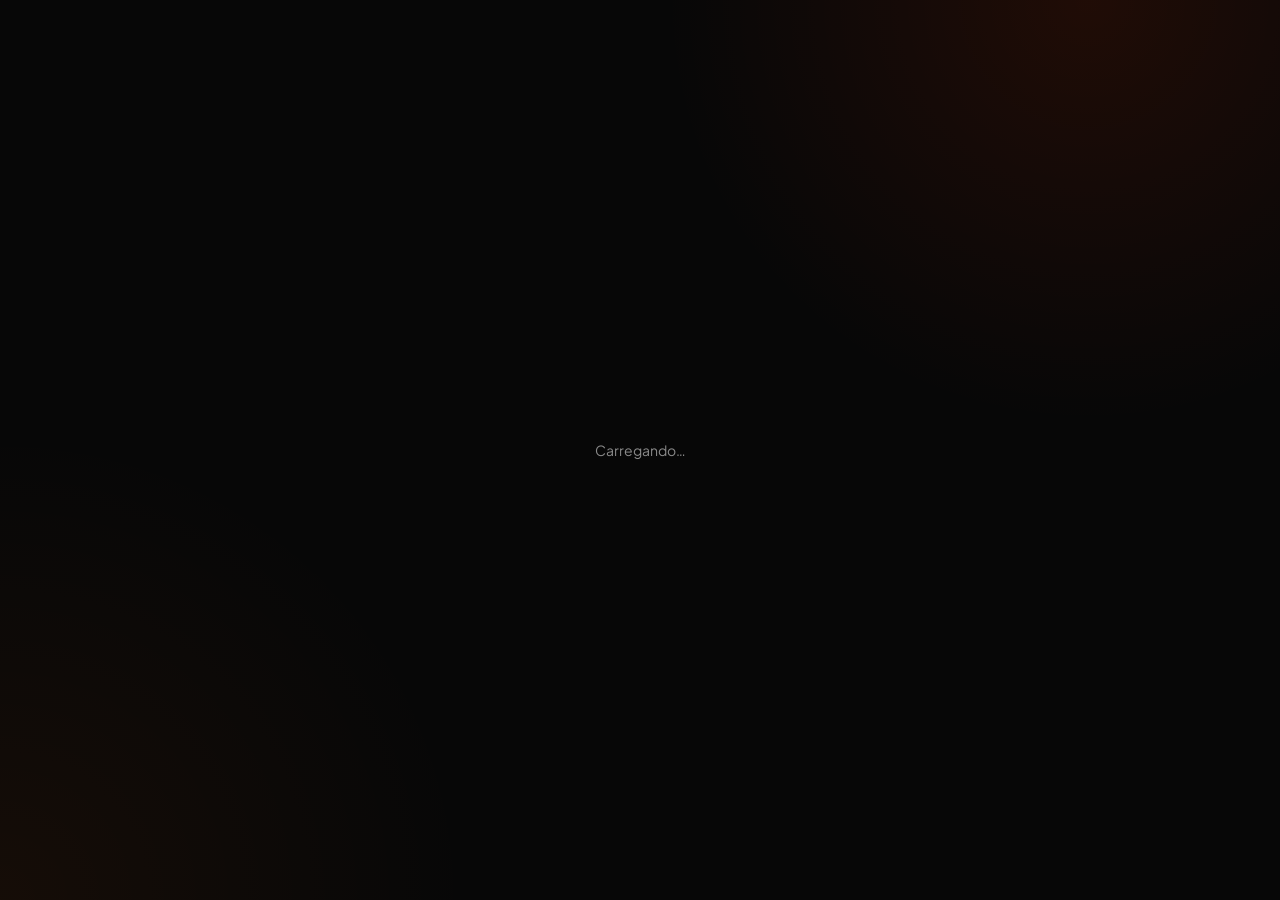
==== frontend/public/index.html @ bcf3efd3 "Front responsivo, novas fontes e logo simplificado Menu lateral vira gaveta até 900 px, novos breakp" ====
<!DOCTYPE html>
<html lang="pt-BR">
<head>
    <meta charset="UTF-8">
    <meta name="viewport" content="width=device-width, initial-scale=1.0, viewport-fit=cover">
    <meta name="theme-color" content="#070707">
    <title>DAMA Intelligence</title>
    <link rel="icon" href="data:image/svg+xml,%3Csvg xmlns='http://www.w3.org/2000/svg' viewBox='0 0 32 32'%3E%3Crect width='32' height='32' rx='6' fill='%23ff3b00'/%3E%3Ctext x='16' y='22' font-family='Arial' font-weight='900' font-size='16' text-anchor='middle' fill='%23070707'%3ED%3C/text%3E%3C/svg%3E">
    <link rel="preconnect" href="https://fonts.googleapis.com">
    <link rel="preconnect" href="https://fonts.gstatic.com" crossorigin>
    <link rel="stylesheet" href="https://fonts.googleapis.com/css2?family=Plus+Jakarta+Sans:wght@400;500;600;700&family=Sora:wght@500;600;700&display=swap">
    <link rel="stylesheet" href="css/app.css">
    <script src="vendor/chart.umd.min.js" defer></script>
    <script type="module" src="js/app.js"></script>
</head>
<body>
    <div id="app">
        <div class="carregando-tela">Carregando…</div>
    </div>
    <div id="toasts" aria-live="polite"></div>
</body>
</html>
---- frontend/public/css/app.css ----
/* DAMA Intelligence — tema escuro com acento laranja (mesma identidade do front anterior) */

:root {
    --bg: #070707;
    --panel: #0d0d0d;
    --panel-2: #131313;
    --panel-3: #1a1a1a;
    --border: #252525;
    --border-forte: #333;
    --text: #f2f2f2;
    --muted: #8a8a8a;
    --accent: #ff3b00;
    --accent-2: #ff6a00;
    --accent-suave: rgba(255, 59, 0, .12);
    --danger: #ff4d6a;
    --warning: #ffa726;
    --success: #2fd67b;
    --info: #5aa9ff;
    --radius: 10px;
    --sidebar: 244px;
    --fonte: "Plus Jakarta Sans", "Segoe UI", system-ui, -apple-system, Arial, sans-serif;
    --fonte-titulo: Sora, "Plus Jakarta Sans", "Segoe UI", system-ui, sans-serif;
}

* { margin: 0; padding: 0; box-sizing: border-box; }

html { color-scheme: dark; }

body {
    font-family: var(--fonte);
    font-size: 14px;
    line-height: 1.45;
    color: var(--text);
    background:
        radial-gradient(circle at 85% 0%, rgba(255, 59, 0, .10), transparent 30%),
        radial-gradient(circle at 0% 100%, rgba(255, 106, 0, .06), transparent 30%),
        var(--bg);
    min-height: 100vh;
}

a { color: var(--accent-2); text-decoration: none; }
a:hover { text-decoration: underline; }
button, input, select, textarea { font: inherit; color: inherit; }

.carregando-tela { display: grid; place-items: center; min-height: 100vh; color: var(--muted); }

/* ---------- layout ---------- */

.layout { display: flex; min-height: 100vh; }

.sidebar {
    width: var(--sidebar);
    position: fixed;
    inset: 0 auto 0 0;
    background: #090909;
    border-right: 1px solid var(--border);
    padding: 22px 14px;
    display: flex;
    flex-direction: column;
    gap: 18px;
    overflow-y: auto;
    z-index: 20;
}

.logo { padding: 4px 10px 18px; border-bottom: 1px solid var(--border); }
.logo h1 { font-family: var(--fonte-titulo); font-size: 22px; font-weight: 700; letter-spacing: 4px; text-transform: uppercase; }
.logo small { display: block; margin-top: 4px; color: var(--muted); font-size: 10px; letter-spacing: 2px; text-transform: uppercase; }

.menu-grupo { display: flex; flex-direction: column; gap: 2px; }
.menu-grupo > span {
    color: #5f5f5f; font-size: 10px; font-weight: 700; letter-spacing: 1.6px;
    text-transform: uppercase; padding: 0 12px 6px;
}
.menu-item {
    display: flex; align-items: center; gap: 9px;
    padding: 9px 10px; border-radius: 8px; border: 1px solid transparent;
    color: #a5a5a5; font-weight: 500; font-size: 12.5px; white-space: nowrap;
}
.menu-item:hover { background: var(--panel-2); color: var(--text); text-decoration: none; }
.menu-item.ativo { background: var(--accent-suave); border-color: rgba(255, 59, 0, .35); color: var(--text); }
.menu-item .icone { width: 18px; text-align: center; color: var(--accent-2); }

.principal { margin-left: var(--sidebar); flex: 1; min-width: 0; display: flex; flex-direction: column; }

.topo {
    display: flex; align-items: center; justify-content: space-between; gap: 16px;
    padding: 18px 32px; border-bottom: 1px solid var(--border);
    background: rgba(7, 7, 7, .85); backdrop-filter: blur(6px);
    position: sticky; top: 0; z-index: 10;
}
.topo h2 { font-family: var(--fonte-titulo); font-size: 20px; font-weight: 600; letter-spacing: -.2px; }
.topo p { color: var(--muted); font-size: 12px; }

.usuario { display: flex; align-items: center; gap: 12px; }
.usuario .avatar {
    flex: none; width: 34px; height: 34px; border-radius: 50%; display: grid; place-items: center;
    background: linear-gradient(135deg, var(--accent), var(--accent-2)); color: #111; font-weight: 700;
}
.usuario .nome { font-weight: 700; font-size: 13px; }
.usuario .perfil { color: var(--muted); font-size: 11px; }

.conteudo { padding: 26px 32px 60px; display: flex; flex-direction: column; gap: 22px; max-width: 1400px; width: 100%; }

/* ---------- blocos ---------- */

.grade { display: grid; gap: 16px; }
.grade.cards { grid-template-columns: repeat(auto-fit, minmax(165px, 1fr)); }
.grade.duas { grid-template-columns: repeat(2, minmax(0, 1fr)); }
.grade.tres { grid-template-columns: repeat(3, minmax(0, 1fr)); }

.painel {
    background: linear-gradient(180deg, var(--panel), #0a0a0a);
    border: 1px solid var(--border);
    border-radius: var(--radius);
    padding: 18px 20px;
    min-width: 0;
}
.painel-cabecalho { display: flex; align-items: center; justify-content: space-between; gap: 12px; margin-bottom: 14px; flex-wrap: wrap; }
.painel-cabecalho h3 { font-family: var(--fonte-titulo); font-size: 14px; font-weight: 600; }
.painel-cabecalho small { color: var(--muted); font-size: 11px; }
.painel-acoes { display: flex; gap: 8px; flex-wrap: wrap; align-items: center; }

.stat { position: relative; overflow: hidden; }
.stat::after {
    content: ""; position: absolute; right: -30px; top: -30px; width: 90px; height: 90px;
    background: radial-gradient(circle, rgba(255, 59, 0, .18), transparent 70%);
}
.stat .rotulo { color: var(--muted); font-size: 11px; font-weight: 700; letter-spacing: 1px; text-transform: uppercase; }
.stat .valor { font-family: var(--fonte-titulo); font-size: 28px; font-weight: 600; margin-top: 6px; letter-spacing: -.5px; }
.stat .detalhe { color: var(--muted); font-size: 12px; margin-top: 2px; }

.vazio { color: var(--muted); padding: 18px 0; text-align: center; }

/* ---------- tabelas ---------- */

.tabela-wrap { overflow-x: auto; }
table { width: 100%; border-collapse: collapse; }
th {
    text-align: left; color: var(--muted); font-size: 11px; font-weight: 700;
    text-transform: uppercase; letter-spacing: .8px; padding: 8px 10px; border-bottom: 1px solid var(--border);
    white-space: nowrap;
}
td { padding: 10px; border-bottom: 1px solid #191919; vertical-align: middle; }
tr:last-child td { border-bottom: none; }
tbody tr:hover td { background: rgba(255, 255, 255, .015); }
td.num, th.num { text-align: right; font-variant-numeric: tabular-nums; }
tr.destaque td { background: var(--accent-suave); }

/* ---------- elementos ---------- */

.badge {
    display: inline-flex; align-items: center; gap: 4px; padding: 2px 8px; border-radius: 999px;
    font-size: 11px; font-weight: 700; border: 1px solid var(--border-forte); color: #cfcfcf; white-space: nowrap;
}
.badge.sucesso { color: var(--success); border-color: rgba(47, 214, 123, .35); background: rgba(47, 214, 123, .08); }
.badge.alerta { color: var(--warning); border-color: rgba(255, 167, 38, .35); background: rgba(255, 167, 38, .08); }
.badge.perigo { color: var(--danger); border-color: rgba(255, 77, 106, .35); background: rgba(255, 77, 106, .08); }
.badge.info { color: var(--info); border-color: rgba(90, 169, 255, .35); background: rgba(90, 169, 255, .08); }
.badge.acento { color: var(--accent-2); border-color: rgba(255, 106, 0, .4); background: var(--accent-suave); }

.barra { height: 8px; background: var(--panel-3); border-radius: 999px; overflow: hidden; min-width: 90px; }
.barra > div { height: 100%; background: linear-gradient(90deg, var(--accent), var(--accent-2)); border-radius: 999px; }
.barra.sucesso > div { background: var(--success); }
.progresso { display: flex; align-items: center; gap: 10px; }
.progresso span { color: var(--muted); font-size: 12px; min-width: 38px; text-align: right; font-variant-numeric: tabular-nums; }

.btn {
    display: inline-flex; align-items: center; justify-content: center; gap: 6px;
    padding: 8px 14px; border-radius: 8px; border: 1px solid var(--border-forte);
    background: var(--panel-2); color: var(--text); font-weight: 700; font-size: 12px; cursor: pointer;
    white-space: nowrap;
}
.btn:hover { border-color: #4a4a4a; background: var(--panel-3); }
.btn.primario { background: linear-gradient(135deg, var(--accent), var(--accent-2)); border-color: transparent; color: #0b0b0b; }
.btn.primario:hover { filter: brightness(1.08); }
.btn.perigo { color: var(--danger); }
.btn.pequeno { padding: 5px 10px; font-size: 11px; }
.btn:disabled { opacity: .5; cursor: not-allowed; }

.campo { display: flex; flex-direction: column; gap: 5px; }
.campo label { color: var(--muted); font-size: 11px; font-weight: 700; text-transform: uppercase; letter-spacing: .6px; }
.campo input, .campo select, .campo textarea, .filtro {
    background: #0a0a0a; border: 1px solid var(--border-forte); border-radius: 8px; padding: 9px 11px; outline: none;
}
.campo input:focus, .campo select:focus, .campo textarea:focus, .filtro:focus { border-color: var(--accent); }
.campo textarea { min-height: 70px; resize: vertical; }
.campo .ajuda { color: #6d6d6d; font-size: 11px; }
.form { display: grid; grid-template-columns: repeat(2, minmax(0, 1fr)); gap: 14px; }
.form .inteiro { grid-column: 1 / -1; }
.checkbox { display: flex; gap: 8px; align-items: center; color: var(--text); }

.lista { display: flex; flex-direction: column; }
.lista-item { display: flex; align-items: flex-start; justify-content: space-between; gap: 12px; padding: 12px 0; border-bottom: 1px solid #191919; }
.lista-item:last-child { border-bottom: none; }
.lista-item .titulo { font-weight: 700; }
.lista-item .sub { color: var(--muted); font-size: 12px; margin-top: 2px; }

.alerta-item { border-left: 3px solid var(--border-forte); padding: 12px 14px; background: var(--panel-2); border-radius: 0 8px 8px 0; }
.alerta-item.ALTA { border-left-color: var(--danger); }
.alerta-item.MEDIA { border-left-color: var(--warning); }
.alerta-item.BAIXA { border-left-color: var(--info); }
.alerta-item .titulo { font-weight: 700; }
.alerta-item .detalhe { color: #c8c8c8; margin-top: 4px; }
.alerta-item .recomendacao { color: var(--muted); font-size: 12px; margin-top: 6px; }
.alerta-item .recomendacao::before { content: "Ação sugerida: "; color: var(--accent-2); font-weight: 700; }

.conquistas { display: grid; grid-template-columns: repeat(auto-fill, minmax(200px, 1fr)); gap: 12px; }
.conquista {
    border: 1px solid var(--border); border-radius: var(--radius); padding: 14px; background: var(--panel-2);
    display: flex; gap: 12px; align-items: flex-start;
}
.conquista .medalha {
    width: 38px; height: 38px; border-radius: 50%; flex: none; display: grid; place-items: center; font-weight: 700;
    background: linear-gradient(135deg, var(--accent), var(--accent-2)); color: #111;
}
.conquista.bloqueada { opacity: .45; }
.conquista.bloqueada .medalha { background: var(--panel-3); color: var(--muted); }
.conquista .nome { font-weight: 700; }
.conquista .desc { color: var(--muted); font-size: 12px; margin-top: 2px; }

.niveis { display: flex; gap: 8px; flex-wrap: wrap; }
.nivel { flex: 1; min-width: 110px; border: 1px solid var(--border); border-radius: 8px; padding: 10px 12px; background: var(--panel-2); }
.nivel .n { font-weight: 700; }
.nivel .m { color: var(--muted); font-size: 11px; }
.nivel.atingido { border-color: rgba(255, 59, 0, .4); }
.nivel.atual { background: var(--accent-suave); border-color: var(--accent); }

.grafico { position: relative; height: 280px; }
.grafico.baixo { height: 220px; }

.filtros { display: flex; gap: 10px; flex-wrap: wrap; align-items: flex-end; }

/* ---------- login ---------- */

.login { min-height: 100vh; display: grid; place-items: center; padding: 24px; }
.login .caixa { width: 100%; max-width: 440px; }
.login .logo { border: none; text-align: center; padding-bottom: 8px; }
.login .logo h1 { font-size: 30px; }
.login .demo { display: grid; grid-template-columns: repeat(2, minmax(0, 1fr)); gap: 8px; margin-top: 8px; }
.login .demo .btn { flex-direction: column; align-items: flex-start; padding: 10px 12px; text-align: left; white-space: normal; }
.login .demo .btn small { color: var(--muted); font-weight: 500; }
.login .erro { color: var(--danger); font-size: 12px; min-height: 16px; }

/* ---------- modal e toast ---------- */

.modal-fundo { position: fixed; inset: 0; background: rgba(0, 0, 0, .7); display: grid; place-items: center; z-index: 50; padding: 16px; }
.modal { width: 100%; max-width: 560px; max-height: calc(100vh - 32px); overflow-y: auto; }
.modal .rodape { display: flex; justify-content: flex-end; gap: 8px; margin-top: 18px; }

#toasts { position: fixed; right: 18px; bottom: 18px; display: flex; flex-direction: column; gap: 8px; z-index: 60; }
.toast {
    background: var(--panel-2); border: 1px solid var(--border-forte); border-left: 3px solid var(--success);
    padding: 10px 14px; border-radius: 8px; max-width: 360px; box-shadow: 0 8px 30px rgba(0, 0, 0, .5);
}
.toast.erro { border-left-color: var(--danger); }

.muted { color: var(--muted); }
.forte { font-weight: 700; }
.linha { display: flex; gap: 8px; align-items: center; flex-wrap: wrap; }

/* ---------- responsivo ---------- */

.topo-titulo { display: flex; align-items: center; gap: 12px; min-width: 0; }
.btn-menu {
    display: none; flex: none; width: 40px; height: 40px; align-items: center; justify-content: center;
    border: 1px solid var(--border-forte); border-radius: 8px; background: var(--panel-2); cursor: pointer;
}
.btn-menu span, .btn-menu span::before, .btn-menu span::after {
    display: block; width: 18px; height: 2px; background: var(--text); border-radius: 2px; content: ""; position: relative;
}
.btn-menu span::before { position: absolute; top: -6px; }
.btn-menu span::after { position: absolute; top: 6px; }
.menu-fundo { display: none; }

@media (max-width: 1200px) {
    :root { --sidebar: 216px; }
    .topo, .conteudo { padding-left: 24px; padding-right: 24px; }
}

@media (max-width: 1024px) {
    .grade.tres { grid-template-columns: repeat(2, minmax(0, 1fr)); }
    .grade.duas { grid-template-columns: 1fr; }
}

@media (max-width: 900px) {
    .sidebar {
        width: min(84vw, 300px);
        transform: translateX(-100%);
        transition: transform .22s ease;
        padding-top: max(22px, env(safe-area-inset-top));
        padding-bottom: max(22px, env(safe-area-inset-bottom));
    }
    .layout.menu-aberto .sidebar { transform: none; box-shadow: 12px 0 40px rgba(0, 0, 0, .6); }
    .layout.menu-aberto .menu-fundo { display: block; position: fixed; inset: 0; background: rgba(0, 0, 0, .65); z-index: 15; }
    .menu-item { padding: 12px; }
    .btn-menu { display: inline-flex; }
    .principal { margin-left: 0; }
    .topo { padding: 12px 16px; gap: 12px; }
    .topo h2 { font-size: 18px; }
    .topo p { display: none; }
    .usuario { min-width: 0; }
    .usuario .nome, .usuario .perfil { max-width: 160px; overflow: hidden; text-overflow: ellipsis; white-space: nowrap; }
    .conteudo { padding: 18px 16px 40px; gap: 18px; }
    .grade.duas, .grade.tres, .form { grid-template-columns: 1fr; }
    .grade.cards { grid-template-columns: repeat(2, minmax(0, 1fr)); gap: 10px; }
    .stat .valor { font-size: 22px; }
    .tabela-wrap { margin: 0 -4px; padding: 0 4px; -webkit-overflow-scrolling: touch; }
    .tabela-wrap table { min-width: 640px; }
    .campo input, .campo select, .campo textarea, .filtro { font-size: 16px; min-height: 42px; }
}

@media (max-width: 560px) {
    .topo { flex-wrap: wrap; }
    .usuario { width: 100%; }
    .usuario > div:nth-child(2) { flex: 1; min-width: 0; }
    .usuario .nome, .usuario .perfil { max-width: none; }
    .painel { padding: 14px; }
    .painel-cabecalho { align-items: flex-start; }
    .painel-acoes { width: 100%; }
    .painel-acoes .filtro, .painel-acoes select { flex: 1 1 100%; min-width: 0; }
    .filtros > * { flex: 1 1 140px; }
    .lista-item { flex-wrap: wrap; }
    .conquistas { grid-template-columns: 1fr; }
    .niveis .nivel { min-width: 45%; }
    .grafico { height: 240px; }
    .login { padding: 16px; align-items: start; }
    .login .demo { grid-template-columns: 1fr; }
    .modal-fundo { place-items: end center; padding: 0; }
    .modal { max-width: none; max-height: 92vh; border-radius: 14px 14px 0 0; padding-bottom: max(18px, env(safe-area-inset-bottom)); }
    .modal .rodape .btn { flex: 1; }
    #toasts { left: 12px; right: 12px; bottom: max(12px, env(safe-area-inset-bottom)); }
    .toast { max-width: none; }
}

@media (max-width: 340px) {
    .grade.cards { grid-template-columns: 1fr; }
}

@media (pointer: coarse) {
    .btn { min-height: 40px; }
    .btn.pequeno { min-height: 36px; }
}

@media (prefers-reduced-motion: reduce) {
    .sidebar { transition: none; }
}
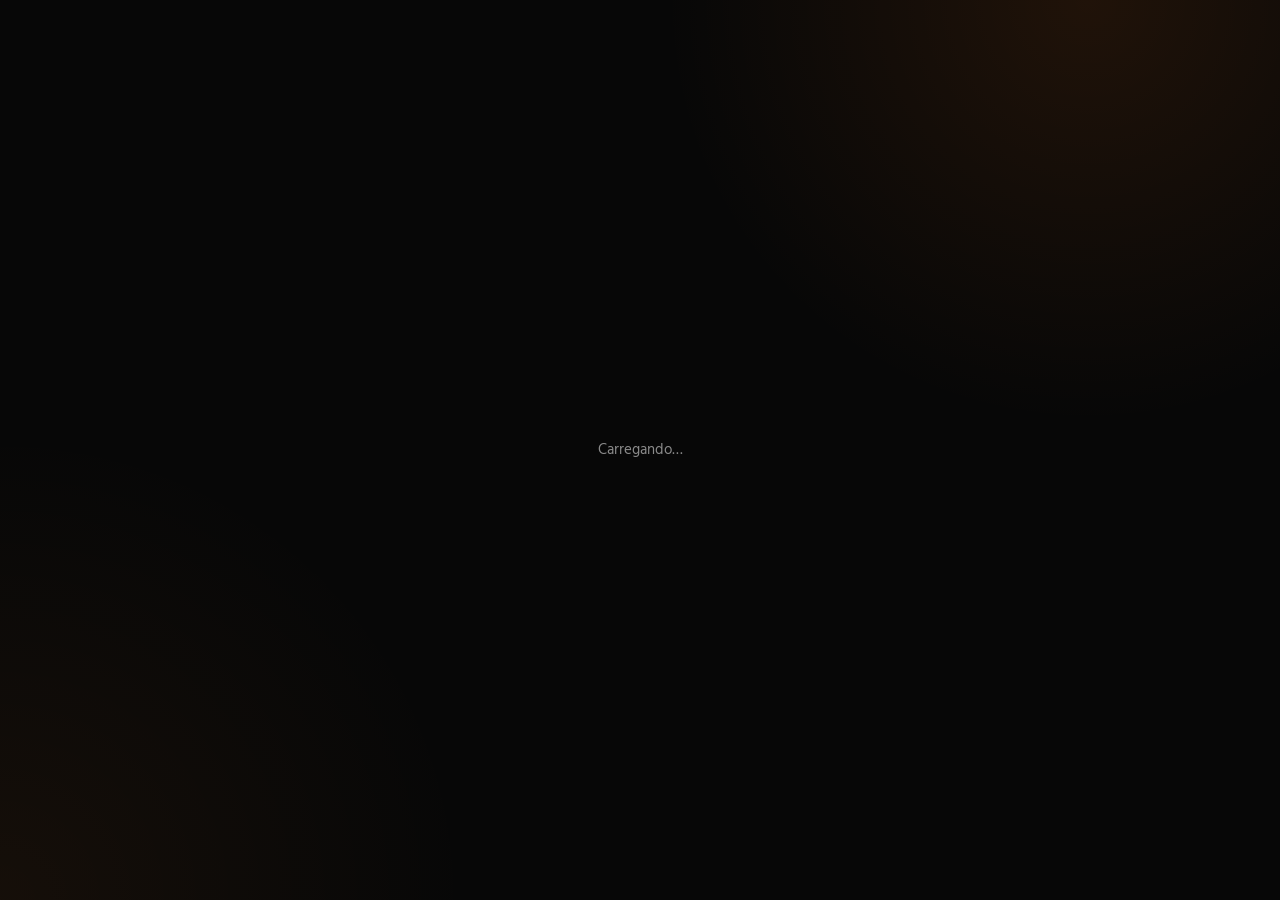
==== commit 5930d397: "Aplica a nova identidade visual DAMA no front-end - Laranja DAMA (#FF7A1A / #FF8A2A) no lugar do lar" ====
--- a/frontend/public/index.html
+++ b/frontend/public/index.html
@@ -5,10 +5,11 @@
     <meta name="viewport" content="width=device-width, initial-scale=1.0, viewport-fit=cover">
     <meta name="theme-color" content="#070707">
     <title>DAMA Intelligence</title>
-    <link rel="icon" href="data:image/svg+xml,%3Csvg xmlns='http://www.w3.org/2000/svg' viewBox='0 0 32 32'%3E%3Crect width='32' height='32' rx='6' fill='%23ff3b00'/%3E%3Ctext x='16' y='22' font-family='Arial' font-weight='900' font-size='16' text-anchor='middle' fill='%23070707'%3ED%3C/text%3E%3C/svg%3E">
+    <meta name="description" content="DAMA Intelligence — Elegância em movimento. Desempenho, gamificação e AI Credits.">
+    <link rel="icon" href="data:image/svg+xml,%3Csvg xmlns='http://www.w3.org/2000/svg' viewBox='0 0 32 32'%3E%3Crect width='32' height='32' rx='6' fill='%23ff7a1a'/%3E%3Ctext x='16' y='22' font-family='Arial' font-weight='900' font-size='16' text-anchor='middle' fill='%23070707'%3ED%3C/text%3E%3C/svg%3E">
     <link rel="preconnect" href="https://fonts.googleapis.com">
     <link rel="preconnect" href="https://fonts.gstatic.com" crossorigin>
-    <link rel="stylesheet" href="https://fonts.googleapis.com/css2?family=Plus+Jakarta+Sans:wght@400;500;600;700&family=Sora:wght@500;600;700&display=swap">
+    <link rel="stylesheet" href="https://fonts.googleapis.com/css2?family=Hind:wght@400;500;600;700&family=Montserrat:wght@500;600;700;800&display=swap">
     <link rel="stylesheet" href="css/app.css">
     <script src="vendor/chart.umd.min.js" defer></script>
     <script type="module" src="js/app.js"></script>
--- a/frontend/public/css/app.css
+++ b/frontend/public/css/app.css
@@ -1,4 +1,4 @@
-/* DAMA Intelligence — tema escuro com acento laranja (mesma identidade do front anterior) */
+/* DAMA Intelligence — identidade "Elegância em movimento": fundo escuro, laranja DAMA, Montserrat + Hind */
 
 :root {
     --bg: #070707;
@@ -9,17 +9,18 @@
     --border-forte: #333;
     --text: #f2f2f2;
     --muted: #8a8a8a;
-    --accent: #ff3b00;
-    --accent-2: #ff6a00;
-    --accent-suave: rgba(255, 59, 0, .12);
+    --accent: #ff7a1a;
+    --accent-2: #ff8a2a;
+    --accent-suave: rgba(255, 122, 26, .12);
     --danger: #ff4d6a;
     --warning: #ffa726;
     --success: #2fd67b;
     --info: #5aa9ff;
     --radius: 10px;
     --sidebar: 244px;
-    --fonte: "Plus Jakarta Sans", "Segoe UI", system-ui, -apple-system, Arial, sans-serif;
-    --fonte-titulo: Sora, "Plus Jakarta Sans", "Segoe UI", system-ui, sans-serif;
+    --fonte: Hind, "Segoe UI", system-ui, -apple-system, Arial, sans-serif;
+    --fonte-titulo: Montserrat, "Segoe UI", system-ui, sans-serif;
+    --gradiente-marca: linear-gradient(100deg, #ffe3c2 0%, #ffb061 30%, #ff7a1a 62%, #e0570b 100%);
 }
 
 * { margin: 0; padding: 0; box-sizing: border-box; }
@@ -28,12 +29,12 @@
 
 body {
     font-family: var(--fonte);
-    font-size: 14px;
-    line-height: 1.45;
+    font-size: 15px;
+    line-height: 1.5;
     color: var(--text);
     background:
-        radial-gradient(circle at 85% 0%, rgba(255, 59, 0, .10), transparent 30%),
-        radial-gradient(circle at 0% 100%, rgba(255, 106, 0, .06), transparent 30%),
+        radial-gradient(circle at 85% 0%, rgba(255, 122, 26, .10), transparent 30%),
+        radial-gradient(circle at 0% 100%, rgba(255, 138, 42, .06), transparent 30%),
         var(--bg);
     min-height: 100vh;
 }
@@ -63,8 +64,16 @@
 }
 
 .logo { padding: 4px 10px 18px; border-bottom: 1px solid var(--border); }
-.logo h1 { font-family: var(--fonte-titulo); font-size: 22px; font-weight: 700; letter-spacing: 4px; text-transform: uppercase; }
-.logo small { display: block; margin-top: 4px; color: var(--muted); font-size: 10px; letter-spacing: 2px; text-transform: uppercase; }
+.logo h1 {
+    font-family: var(--fonte-titulo); font-size: 24px; font-weight: 700;
+    letter-spacing: .3em; text-transform: uppercase; line-height: 1.1;
+    color: var(--accent-2);
+    background: var(--gradiente-marca); -webkit-background-clip: text; background-clip: text;
+    -webkit-text-fill-color: transparent;
+}
+.logo small { display: block; margin-top: 6px; color: #a8a8a8; font-size: 12px; font-weight: 600; letter-spacing: .18em; text-transform: uppercase; }
+.slogan { display: flex; align-items: center; justify-content: center; gap: 12px; }
+.slogan::before, .slogan::after { content: ""; width: 32px; height: 1px; background: var(--accent-2); }
 
 .menu-grupo { display: flex; flex-direction: column; gap: 2px; }
 .menu-grupo > span {
@@ -77,7 +86,7 @@
     color: #a5a5a5; font-weight: 500; font-size: 12.5px; white-space: nowrap;
 }
 .menu-item:hover { background: var(--panel-2); color: var(--text); text-decoration: none; }
-.menu-item.ativo { background: var(--accent-suave); border-color: rgba(255, 59, 0, .35); color: var(--text); }
+.menu-item.ativo { background: var(--accent-suave); border-color: rgba(255, 122, 26, .35); color: var(--text); }
 .menu-item .icone { width: 18px; text-align: center; color: var(--accent-2); }
 
 .principal { margin-left: var(--sidebar); flex: 1; min-width: 0; display: flex; flex-direction: column; }
@@ -123,7 +132,7 @@
 .stat { position: relative; overflow: hidden; }
 .stat::after {
     content: ""; position: absolute; right: -30px; top: -30px; width: 90px; height: 90px;
-    background: radial-gradient(circle, rgba(255, 59, 0, .18), transparent 70%);
+    background: radial-gradient(circle, rgba(255, 122, 26, .18), transparent 70%);
 }
 .stat .rotulo { color: var(--muted); font-size: 11px; font-weight: 700; letter-spacing: 1px; text-transform: uppercase; }
 .stat .valor { font-family: var(--fonte-titulo); font-size: 28px; font-weight: 600; margin-top: 6px; letter-spacing: -.5px; }
@@ -156,7 +165,7 @@
 .badge.alerta { color: var(--warning); border-color: rgba(255, 167, 38, .35); background: rgba(255, 167, 38, .08); }
 .badge.perigo { color: var(--danger); border-color: rgba(255, 77, 106, .35); background: rgba(255, 77, 106, .08); }
 .badge.info { color: var(--info); border-color: rgba(90, 169, 255, .35); background: rgba(90, 169, 255, .08); }
-.badge.acento { color: var(--accent-2); border-color: rgba(255, 106, 0, .4); background: var(--accent-suave); }
+.badge.acento { color: var(--accent-2); border-color: rgba(255, 138, 42, .4); background: var(--accent-suave); }
 
 .barra { height: 8px; background: var(--panel-3); border-radius: 999px; overflow: hidden; min-width: 90px; }
 .barra > div { height: 100%; background: linear-gradient(90deg, var(--accent), var(--accent-2)); border-radius: 999px; }
@@ -222,7 +231,7 @@
 .nivel { flex: 1; min-width: 110px; border: 1px solid var(--border); border-radius: 8px; padding: 10px 12px; background: var(--panel-2); }
 .nivel .n { font-weight: 700; }
 .nivel .m { color: var(--muted); font-size: 11px; }
-.nivel.atingido { border-color: rgba(255, 59, 0, .4); }
+.nivel.atingido { border-color: rgba(255, 122, 26, .4); }
 .nivel.atual { background: var(--accent-suave); border-color: var(--accent); }
 
 .grafico { position: relative; height: 280px; }
@@ -232,10 +241,26 @@
 
 /* ---------- login ---------- */
 
-.login { min-height: 100vh; display: grid; place-items: center; padding: 24px; }
+.login { min-height: 100vh; display: grid; place-items: center; padding: 24px; position: relative; overflow: hidden; isolation: isolate; }
+/* luz laranja em movimento, inspirada na identidade visual */
+.login::before, .login::after {
+    content: ""; position: absolute; z-index: -1; border-radius: 50%; pointer-events: none;
+    transform: rotate(-18deg);
+}
+.login::before {
+    width: 120vw; height: 38vh; left: -30vw; top: 4vh;
+    background: radial-gradient(ellipse at center, rgba(255, 138, 42, .38), rgba(194, 78, 16, .18) 45%, transparent 70%);
+    filter: blur(60px);
+}
+.login::after {
+    width: 110vw; height: 30vh; right: -40vw; bottom: 6vh;
+    background: radial-gradient(ellipse at center, rgba(242, 178, 122, .22), rgba(255, 122, 26, .12) 50%, transparent 72%);
+    filter: blur(70px);
+}
 .login .caixa { width: 100%; max-width: 440px; }
-.login .logo { border: none; text-align: center; padding-bottom: 8px; }
-.login .logo h1 { font-size: 30px; }
+.login .logo { border: none; text-align: center; padding: 8px 0 22px; }
+.login .logo h1 { font-size: 46px; padding-left: .3em; }
+.login .logo .slogan { margin-top: 12px; color: #f6dcc4; font-size: 13px; letter-spacing: .25em; }
 .login .demo { display: grid; grid-template-columns: repeat(2, minmax(0, 1fr)); gap: 8px; margin-top: 8px; }
 .login .demo .btn { flex-direction: column; align-items: flex-start; padding: 10px 12px; text-align: left; white-space: normal; }
 .login .demo .btn small { color: var(--muted); font-weight: 500; }
